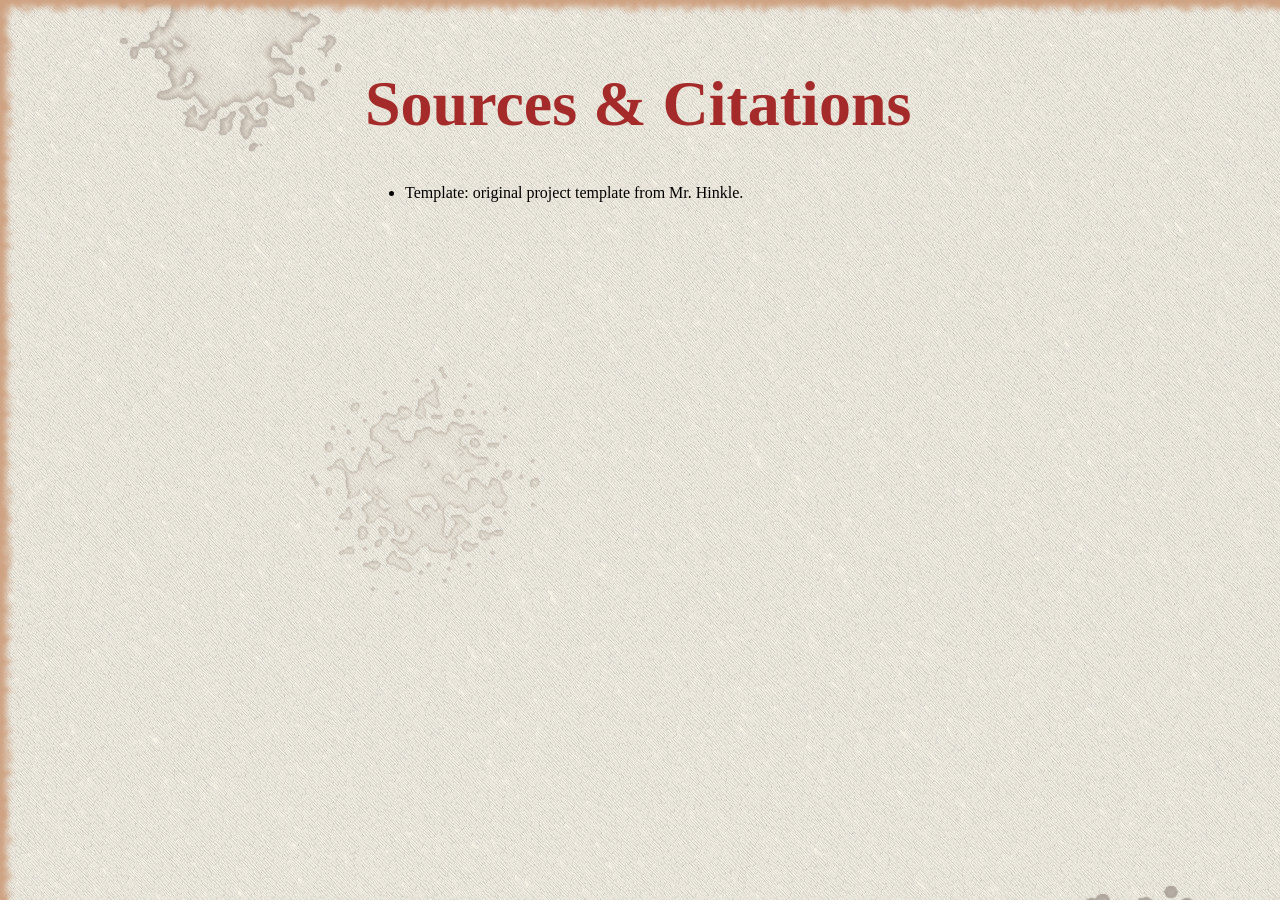
==== citations.html @ 6b5b17ed "Initial commit" ====
<!DOCTYPE html>
<html lang="en">
  <head>
    <meta charset="utf-8" />
    <meta name="viewport" content="width=device-width, initial-scale=1" />
    <meta
      name="description"
      content="A simple choose your own adventure game."
    />
    <title>My Choose-Your-Own Adventure!</title>
    <link rel="stylesheet" type="text/css" href="styles.css" />
    <base href="./" />
  </head>
  <body>
    <h1>Sources &amp; Citations</h1>
    <ul>
      <li>Template: original project template from Mr. Hinkle.</li>
      <!-- List any other sources you used as you worked on 
       the project, including giving credit for images, etc. -->
    </ul>
  </body>
</html>
---- styles.css ----
body {
  width: 550px;
  margin-left: auto;
  margin-right: auto;
  color: black;
  background-image: url("./images/background.jpg");
  padding: 1em;
}
p {
  font-size: 12pt;
  font-family: cursive;
}
h1 {
  font-size: 48pt;
  font-weight: bold;
  color: brown;
}
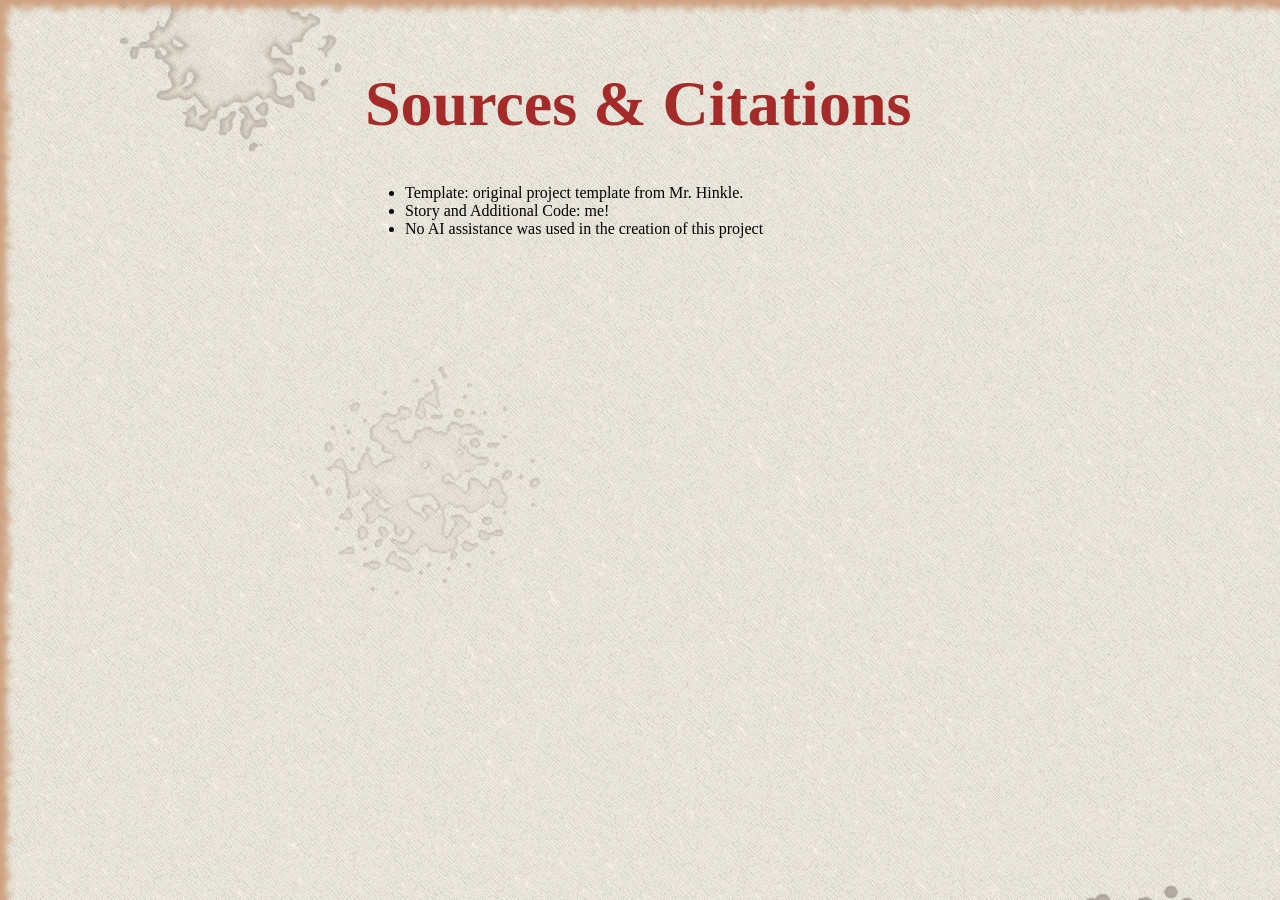
==== commit e3eba87a: "Added new pages and options" ====
--- a/citations.html
+++ b/citations.html
@@ -15,6 +15,8 @@
     <h1>Sources &amp; Citations</h1>
     <ul>
       <li>Template: original project template from Mr. Hinkle.</li>
+      <li>Story and Additional Code: me!</li>
+      <li>No AI assistance was used in the creation of this project</li>
       <!-- List any other sources you used as you worked on 
        the project, including giving credit for images, etc. -->
     </ul>
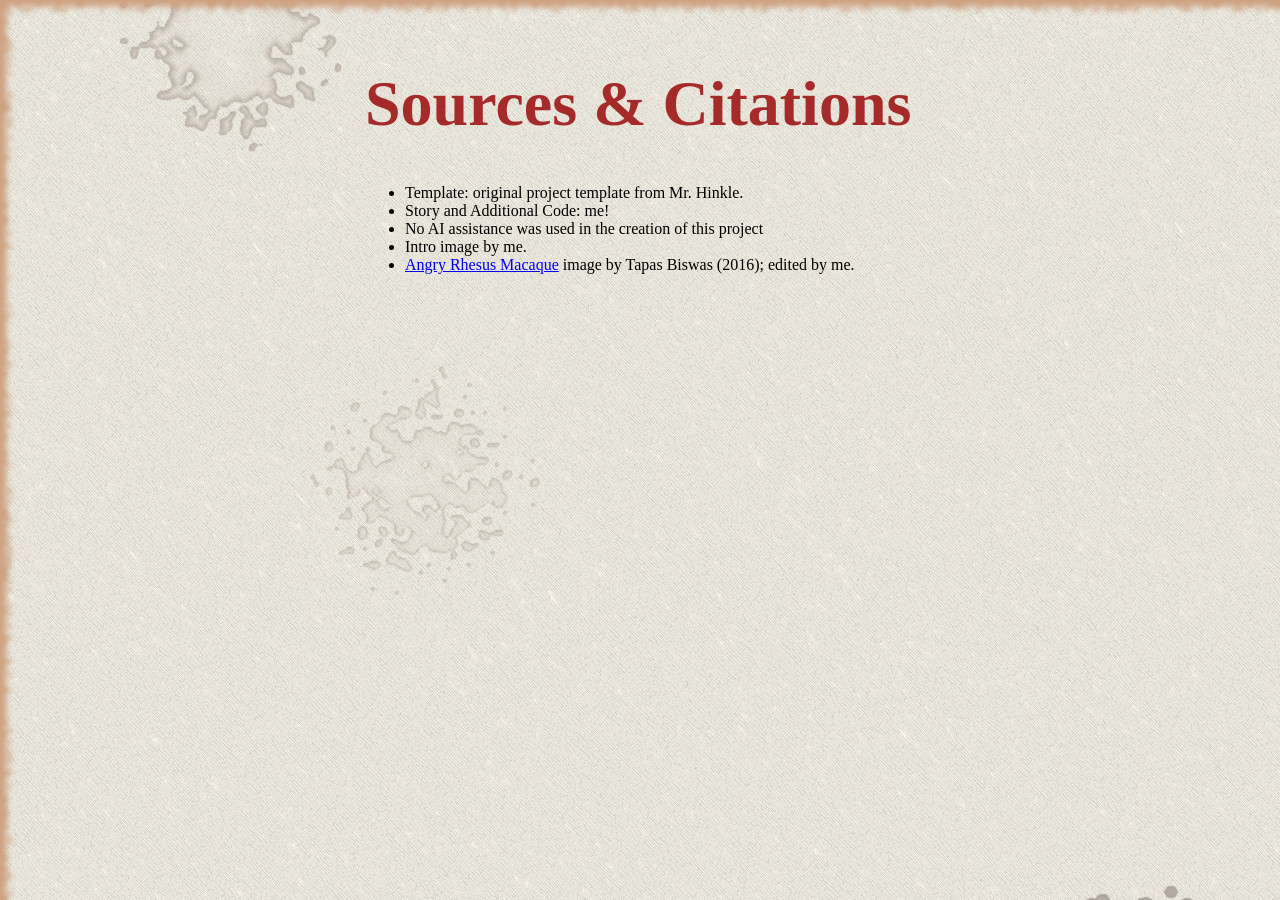
==== commit d189341d: "fixed a few links and added two new pages (finding food + death by monkeys)" ====
--- a/citations.html
+++ b/citations.html
@@ -17,6 +17,8 @@
       <li>Template: original project template from Mr. Hinkle.</li>
       <li>Story and Additional Code: me!</li>
       <li>No AI assistance was used in the creation of this project</li>
+      <li>Intro image by me.</li>
+      <li><a href="https://commons.wikimedia.org/wiki/File:Angry_Rhesus_Macaque.jpg">Angry Rhesus Macaque</a> image by Tapas Biswas (2016); edited by me.</li>
       <!-- List any other sources you used as you worked on 
        the project, including giving credit for images, etc. -->
     </ul>
--- a/styles.css
+++ b/styles.css
@@ -15,3 +15,11 @@
   font-weight: bold;
   color: brown;
 }
+figure {
+    display: block;
+    margin-block-start: 0em;
+    margin-block-end: 0em;
+    margin-inline-start: 0px;
+    margin-inline-end: 0px;
+    unicode-bidi: isolate;
+}
